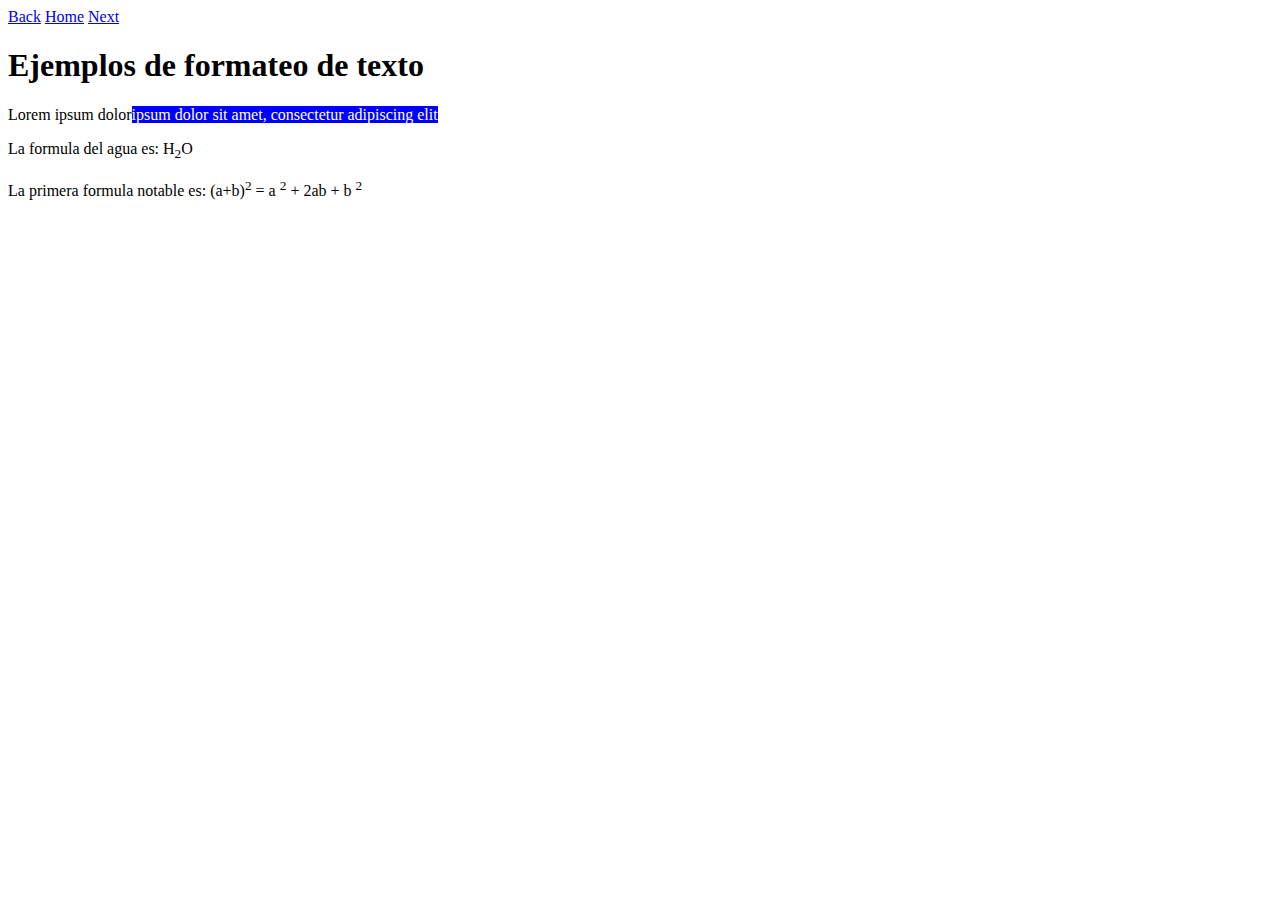
==== resources/static/ejemplo5.html @ 97e1dd51 "1 commit" ====
<!DOCTYPE html>
<!--
Click nbfs://nbhost/SystemFileSystem/Templates/Licenses/license-default.txt to change this license
Click nbfs://nbhost/SystemFileSystem/Templates/Other/html.html to edit this template
-->
<html>
    <head>
        <title>Ejemplo 5</title>
        <meta charset="UTF-8">
        <meta name="viewport" content="width=device-width, initial-scale=1.0">
    </head>
    <body>
        <a href="ejemplo4.html">Back</a>
        <a href="index.html">Home</a>
        <a href="ejemplo6.html" >Next</a>
        <h1>Ejemplos de formateo de texto</h1>
        <p>Lorem ipsum dolor<span style="font-family: Comic Sans MS; font-size: 16px; background-color: blue; color:white;">ipsum dolor sit amet, consectetur adipiscing elit</span></p>
        <p>La formula del agua es: H<sub>2</sub>O</p>
        <p>La primera formula notable es: (a+b)<sup>2</sup> = a <sup>2</sup> + 2ab + b <sup>2</sup></p>
    </body>
</html>
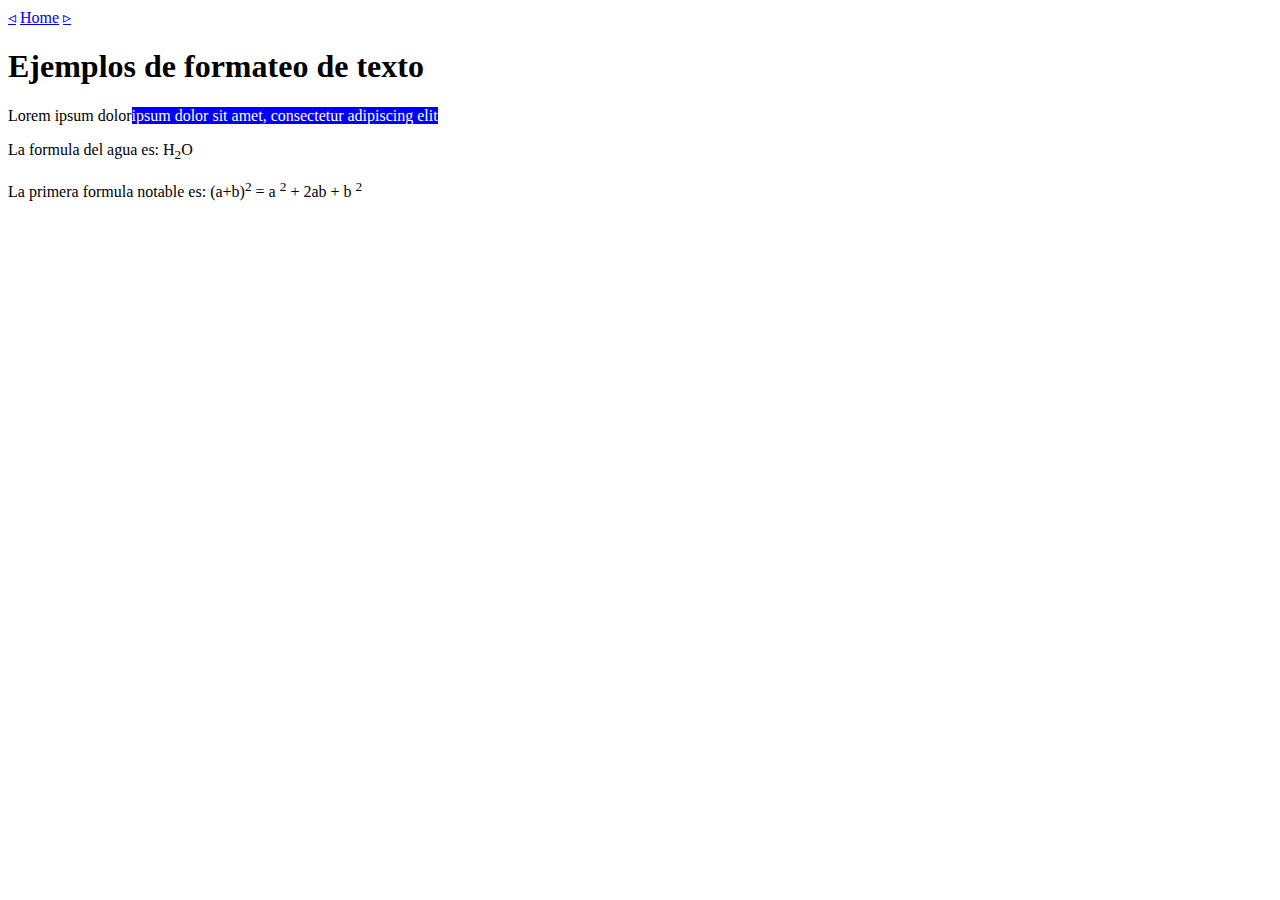
==== commit 70d4c003: "Add Examples" ====
--- a/resources/static/ejemplo5.html
+++ b/resources/static/ejemplo5.html
@@ -10,9 +10,9 @@
         <meta name="viewport" content="width=device-width, initial-scale=1.0">
     </head>
     <body>
-        <a href="ejemplo4.html">Back</a>
+        <a href="ejemplo4.html">&triangleleft;</a>
         <a href="index.html">Home</a>
-        <a href="ejemplo6.html" >Next</a>
+        <a href="ejemplo6.html" >&triangleright;</a>
         <h1>Ejemplos de formateo de texto</h1>
         <p>Lorem ipsum dolor<span style="font-family: Comic Sans MS; font-size: 16px; background-color: blue; color:white;">ipsum dolor sit amet, consectetur adipiscing elit</span></p>
         <p>La formula del agua es: H<sub>2</sub>O</p>
